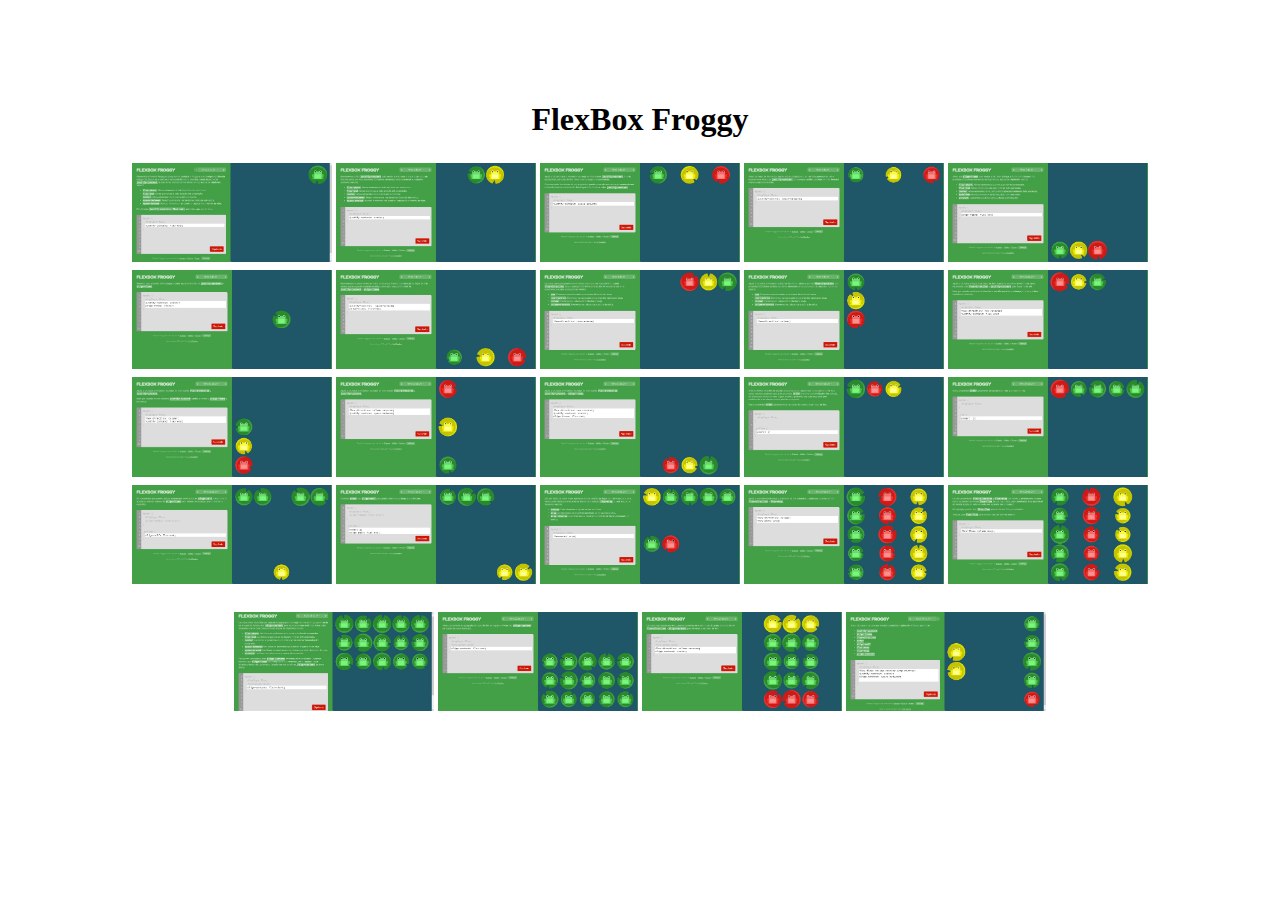
==== asignaciones/asignacion3/FlexBoxFroggy.html @ 259f3e82 "cambios" ====
<!DOCTYPE html>
<html lang="en">
<head>
    <meta charset="UTF-8">
    <meta name="viewport" content="width=device-width, initial-scale=1.0">
    <meta http-equiv="X-UA-Compatible" content="ie=edge">
    <title>Tropas De Elixir</title>
    <link rel="stylesheet" href="estilos.css">
</head>
<body>
    <center><table>
        <caption><h1>FlexBox Froggy</h1></caption>
        <br>
        <tr>
            <th><img src="../asignacion3/img/1.jpg" alt="" width="200"></td>
            <th><img src="../asignacion3/img/2.jpg" alt="" width="200"></td>
            <th><img src="../asignacion3/img/3.jpg" alt="" width="200"></td>
            <th><img src="../asignacion3/img/4.jpg" alt="" width="200"></td>
            <th><img src="../asignacion3/img/5.jpg" alt="" width="200"></td>
        </tr>
        <br>
        <tr>
            <th><img src="../asignacion3/img/6.jpg" alt="" width="200"></td>
            <th><img src="../asignacion3/img/7.jpg" alt="" width="200"></td>
            <th><img src="../asignacion3/img/8.jpg" alt="" width="200"></td>
            <th><img src="../asignacion3/img/9.jpg" alt="" width="200"></td>
            <th><img src="../asignacion3/img/10.jpg" alt="" width="200"></td>
        </tr>
        <br>
        <tr>
            <th><img src="../asignacion3/img/11.jpg" alt="" width="200"></td>
            <th><img src="../asignacion3/img/12.jpg" alt="" width="200"></td>
            <th><img src="../asignacion3/img/13.jpg" alt="" width="200"></td>
            <th><img src="../asignacion3/img/14.jpg" alt="" width="200"></td>
            <th><img src="../asignacion3/img/15.jpg" alt="" width="200"></td>
        </tr>
        <br>
        <tr>
            <th><img src="../asignacion3/img/16.jpg" alt="" width="200"></td>
            <th><img src="../asignacion3/img/17.jpg" alt="" width="200"></td>
            <th><img src="../asignacion3/img/18.jpg" alt="" width="200"></td>
            <th><img src="../asignacion3/img/19.jpg" alt="" width="200"></td>
            <th><img src="../asignacion3/img/20.jpg" alt="" width="200"></td>
        </tr>
    </table></center>
    <br>
    <center><table>
        <tr>
            <th><img src="../asignacion3/img/21.jpg" alt="" width="200"></td>
            <th><img src="../asignacion3/img/22.jpg" alt="" width="200"></td>
            <th><img src="../asignacion3/img/23.jpg" alt="" width="200"></td>
            <th><img src="../asignacion3/img/24.jpg" alt="" width="200"></td>
        </tr>
    </table></center>
</body>
</html>
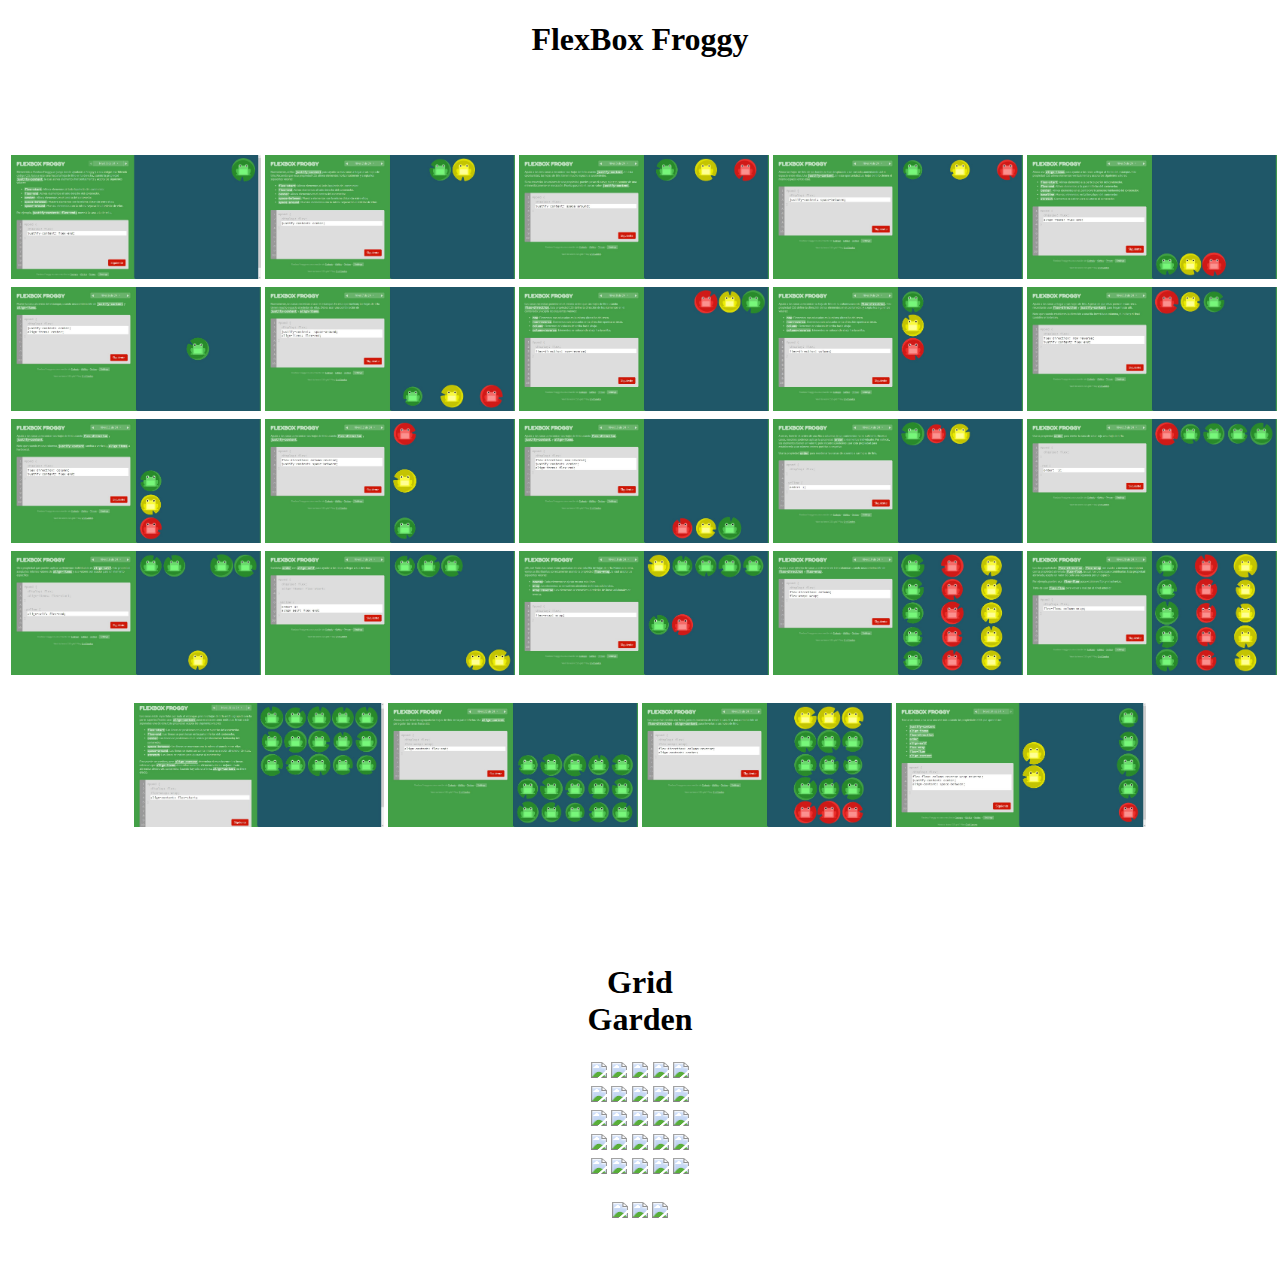
==== commit fcc2cd3a: "cambios" ====
--- a/asignaciones/asignacion3/FlexBoxFroggy.html
+++ b/asignaciones/asignacion3/FlexBoxFroggy.html
@@ -4,53 +4,106 @@
     <meta charset="UTF-8">
     <meta name="viewport" content="width=device-width, initial-scale=1.0">
     <meta http-equiv="X-UA-Compatible" content="ie=edge">
-    <title>Tropas De Elixir</title>
-    <link rel="stylesheet" href="estilos.css">
+    <title>FlexBox Froggy</title>
 </head>
 <body>
     <center><table>
-        <caption><h1>FlexBox Froggy</h1></caption>
+        
+        <h1>FlexBox Froggy</h1>
         <br>
         <tr>
-            <th><img src="../asignacion3/img/1.jpg" alt="" width="200"></td>
-            <th><img src="../asignacion3/img/2.jpg" alt="" width="200"></td>
-            <th><img src="../asignacion3/img/3.jpg" alt="" width="200"></td>
-            <th><img src="../asignacion3/img/4.jpg" alt="" width="200"></td>
-            <th><img src="../asignacion3/img/5.jpg" alt="" width="200"></td>
+            <th><img src="../asignacion3/img/1.jpg" width="250"></td>
+            <th><img src="../asignacion3/img/2.jpg" width="250"></td>
+            <th><img src="../asignacion3/img/3.jpg" width="250"></td>
+            <th><img src="../asignacion3/img/4.jpg" width="250"></td>
+            <th><img src="../asignacion3/img/5.jpg" width="250"></td>
         </tr>
         <br>
         <tr>
-            <th><img src="../asignacion3/img/6.jpg" alt="" width="200"></td>
-            <th><img src="../asignacion3/img/7.jpg" alt="" width="200"></td>
-            <th><img src="../asignacion3/img/8.jpg" alt="" width="200"></td>
-            <th><img src="../asignacion3/img/9.jpg" alt="" width="200"></td>
-            <th><img src="../asignacion3/img/10.jpg" alt="" width="200"></td>
+            <th><img src="../asignacion3/img/6.jpg" width="250"></td>
+            <th><img src="../asignacion3/img/7.jpg" width="250"></td>
+            <th><img src="../asignacion3/img/8.jpg" width="250"></td>
+            <th><img src="../asignacion3/img/9.jpg" width="250"></td>
+            <th><img src="../asignacion3/img/10.jpg" width="250"></td>
         </tr>
         <br>
         <tr>
-            <th><img src="../asignacion3/img/11.jpg" alt="" width="200"></td>
-            <th><img src="../asignacion3/img/12.jpg" alt="" width="200"></td>
-            <th><img src="../asignacion3/img/13.jpg" alt="" width="200"></td>
-            <th><img src="../asignacion3/img/14.jpg" alt="" width="200"></td>
-            <th><img src="../asignacion3/img/15.jpg" alt="" width="200"></td>
+            <th><img src="../asignacion3/img/11.jpg" width="250"></td>
+            <th><img src="../asignacion3/img/12.jpg" width="250"></td>
+            <th><img src="../asignacion3/img/13.jpg" width="250"></td>
+            <th><img src="../asignacion3/img/14.jpg" width="250"></td>
+            <th><img src="../asignacion3/img/15.jpg" width="250"></td>
         </tr>
         <br>
         <tr>
-            <th><img src="../asignacion3/img/16.jpg" alt="" width="200"></td>
-            <th><img src="../asignacion3/img/17.jpg" alt="" width="200"></td>
-            <th><img src="../asignacion3/img/18.jpg" alt="" width="200"></td>
-            <th><img src="../asignacion3/img/19.jpg" alt="" width="200"></td>
-            <th><img src="../asignacion3/img/20.jpg" alt="" width="200"></td>
+            <th><img src="../asignacion3/img/16.jpg" width="250"></td>
+            <th><img src="../asignacion3/img/17.jpg" width="250"></td>
+            <th><img src="../asignacion3/img/18.jpg" width="250"></td>
+            <th><img src="../asignacion3/img/19.jpg" width="250"></td>
+            <th><img src="../asignacion3/img/20.jpg" width="250"></td>
         </tr>
     </table></center>
     <br>
     <center><table>
         <tr>
-            <th><img src="../asignacion3/img/21.jpg" alt="" width="200"></td>
-            <th><img src="../asignacion3/img/22.jpg" alt="" width="200"></td>
-            <th><img src="../asignacion3/img/23.jpg" alt="" width="200"></td>
-            <th><img src="../asignacion3/img/24.jpg" alt="" width="200"></td>
+            <th><img src="../asignacion3/img/21.jpg" width="250"></td>
+            <th><img src="../asignacion3/img/22.jpg" width="250"></td>
+            <th><img src="../asignacion3/img/23.jpg" width="250"></td>
+            <th><img src="../asignacion3/img/24.jpg" width="250"></td>
         </tr>
     </table></center>
+    <br>
+    <center><table>
+        <caption><h1>Grid Garden</h1></caption>
+        <br>
+        <tr>
+            <th><img src="../asignacion3/img2/1.jpg" width="250"></td>
+            <th><img src="../asignacion3/img2/2.jpg" width="250"></td>
+            <th><img src="../asignacion3/img2/3.jpg" width="250"></td>
+            <th><img src="../asignacion3/img2/4.jpg" width="250"></td>
+            <th><img src="../asignacion3/img2/5.jpg" width="250"></td>
+        </tr>
+        <br>
+        <tr>
+            <th><img src="../asignacion3/img2/6.jpg" width="250"></td>
+            <th><img src="../asignacion3/img2/7.jpg" width="250"></td>
+            <th><img src="../asignacion3/img2/8.jpg" width="250"></td>
+            <th><img src="../asignacion3/img2/9.jpg" width="250"></td>
+            <th><img src="../asignacion3/img2/10.jpg" width="250"></td>
+        </tr>
+        <br>
+        <tr>
+            <th><img src="../asignacion3/img2/11.jpg" width="250"></td>
+            <th><img src="../asignacion3/img2/12.jpg" width="250"></td>
+            <th><img src="../asignacion3/img2/13.jpg" width="250"></td>
+            <th><img src="../asignacion3/img2/14.jpg" width="250"></td>
+            <th><img src="../asignacion3/img2/15.jpg" width="250"></td>
+        </tr>
+        <br>
+        <tr>
+            <th><img src="../asignacion3/img2/16.jpg" width="250"></td>
+            <th><img src="../asignacion3/img2/17.jpg" width="250"></td>
+            <th><img src="../asignacion3/img2/18.jpg" width="250"></td>
+            <th><img src="../asignacion3/img2/19.jpg" width="250"></td>
+            <th><img src="../asignacion3/img2/20.jpg" width="250"></td>
+        </tr>
+        <br>
+        <tr>
+            <th><img src="../asignacion3/img2/21.jpg" width="250"></td>
+            <th><img src="../asignacion3/img2/22.jpg" width="250"></td>
+            <th><img src="../asignacion3/img2/23.jpg" width="250"></td>
+            <th><img src="../asignacion3/img2/24.jpg" width="250"></td>
+            <th><img src="../asignacion3/img2/25.jpg" width="250"></td>
+        </tr>
+    </table></center>
+    <br>
+    <center><table>
+        <tr>
+            <th><img src="../asignacion3/img2/26.jpg" width="250"></td>
+            <th><img src="../asignacion3/img2/27.jpg" width="250"></td>
+            <th><img src="../asignacion3/img2/28.jpg" width="250"></td>
+        </tr>
+    </table></center>
+    <br><br><br>
 </body>
 </html>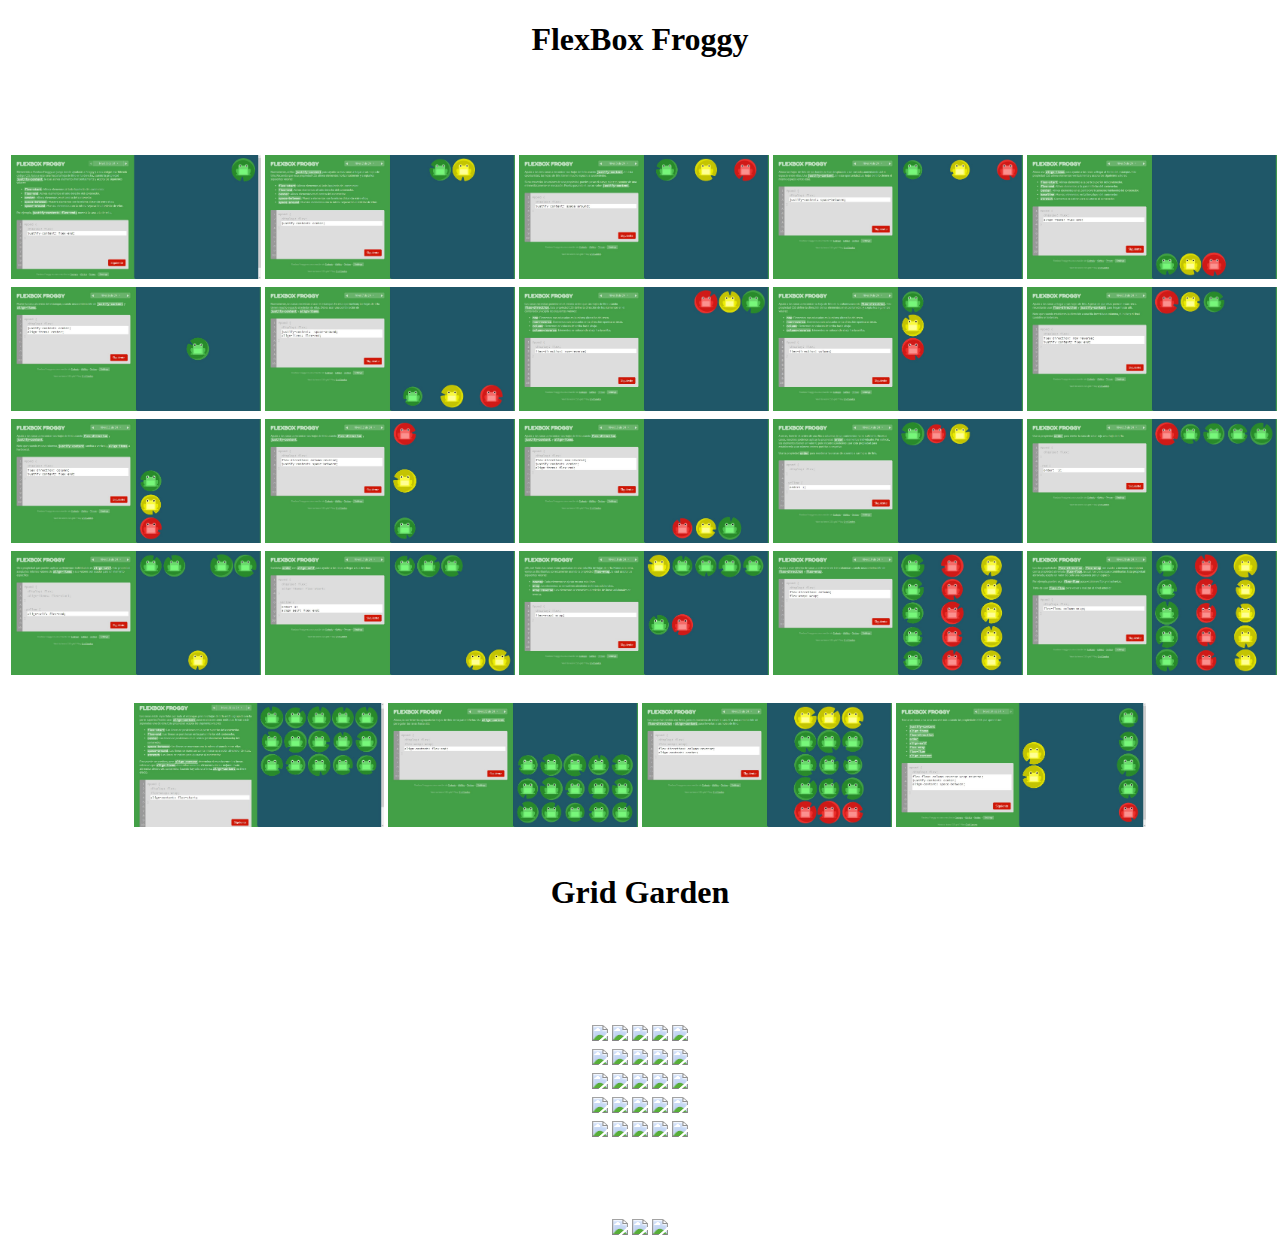
==== commit 9c5938f5: "cambios" ====
--- a/asignaciones/asignacion3/FlexBoxFroggy.html
+++ b/asignaciones/asignacion3/FlexBoxFroggy.html
@@ -8,7 +8,6 @@
 </head>
 <body>
     <center><table>
-        
         <h1>FlexBox Froggy</h1>
         <br>
         <tr>
@@ -54,7 +53,7 @@
     </table></center>
     <br>
     <center><table>
-        <caption><h1>Grid Garden</h1></caption>
+        <h1>Grid Garden</h1>
         <br>
         <tr>
             <th><img src="../asignacion3/img2/1.jpg" width="250"></td>
@@ -103,7 +102,7 @@
             <th><img src="../asignacion3/img2/27.jpg" width="250"></td>
             <th><img src="../asignacion3/img2/28.jpg" width="250"></td>
         </tr>
+        <br><br><br>
     </table></center>
-    <br><br><br>
 </body>
 </html>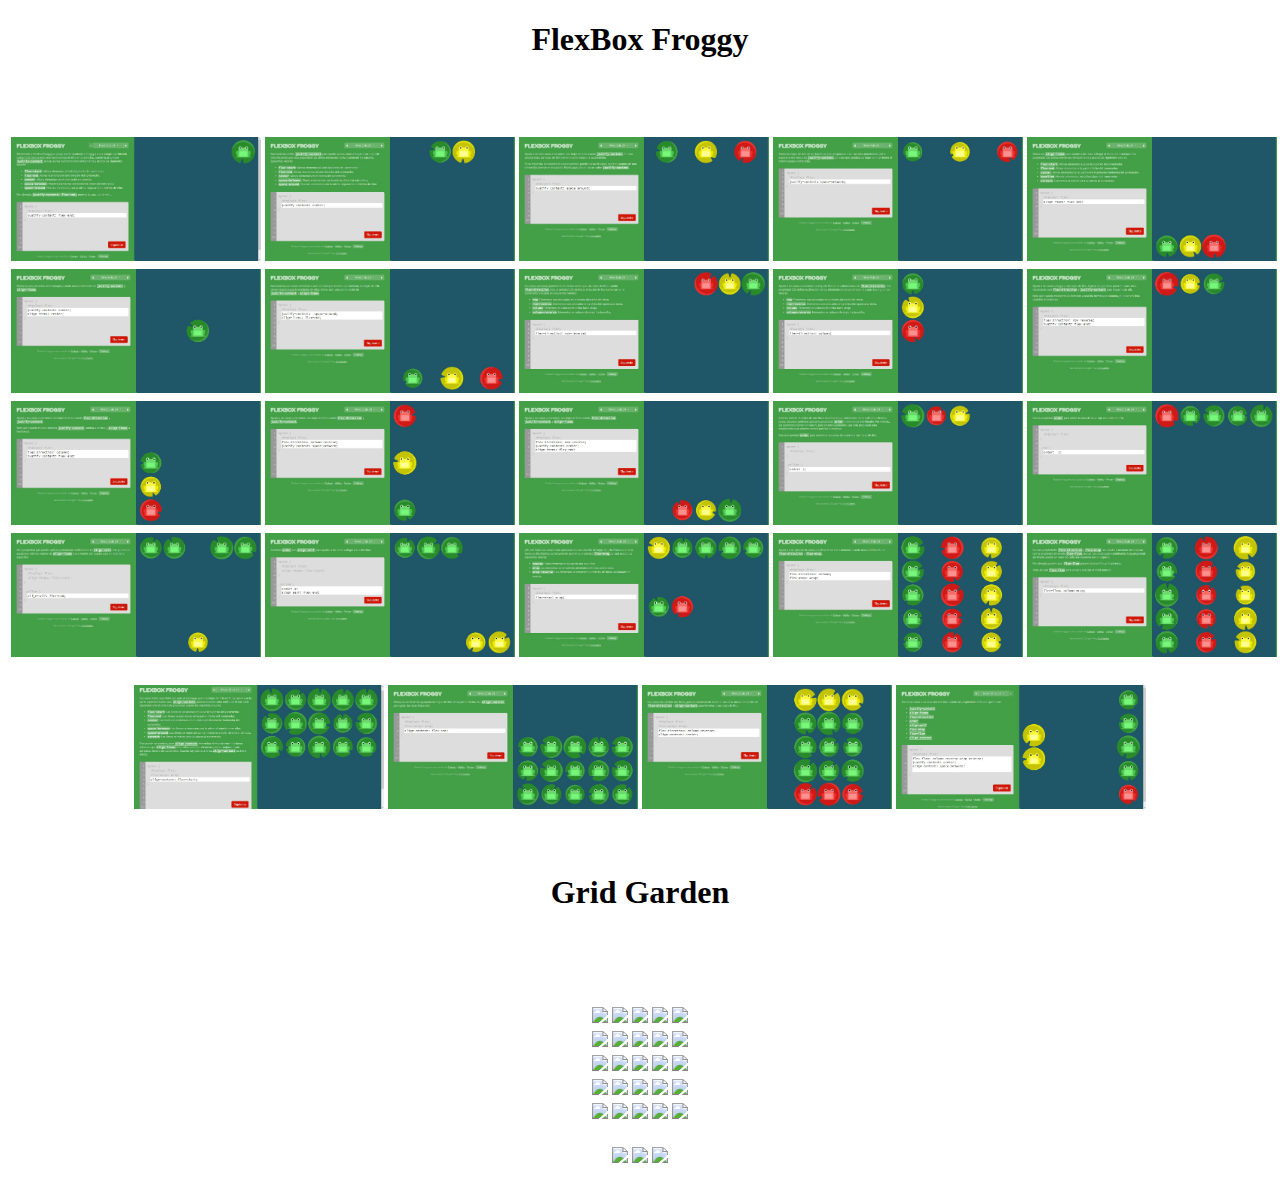
==== commit 1185421b: "cambios" ====
--- a/asignaciones/asignacion3/FlexBoxFroggy.html
+++ b/asignaciones/asignacion3/FlexBoxFroggy.html
@@ -9,7 +9,6 @@
 <body>
     <center><table>
         <h1>FlexBox Froggy</h1>
-        <br>
         <tr>
             <th><img src="../asignacion3/img/1.jpg" width="250"></td>
             <th><img src="../asignacion3/img/2.jpg" width="250"></td>
@@ -53,8 +52,8 @@
     </table></center>
     <br>
     <center><table>
+        <br>
         <h1>Grid Garden</h1>
-        <br>
         <tr>
             <th><img src="../asignacion3/img2/1.jpg" width="250"></td>
             <th><img src="../asignacion3/img2/2.jpg" width="250"></td>
@@ -102,7 +101,6 @@
             <th><img src="../asignacion3/img2/27.jpg" width="250"></td>
             <th><img src="../asignacion3/img2/28.jpg" width="250"></td>
         </tr>
-        <br><br><br>
     </table></center>
 </body>
 </html>